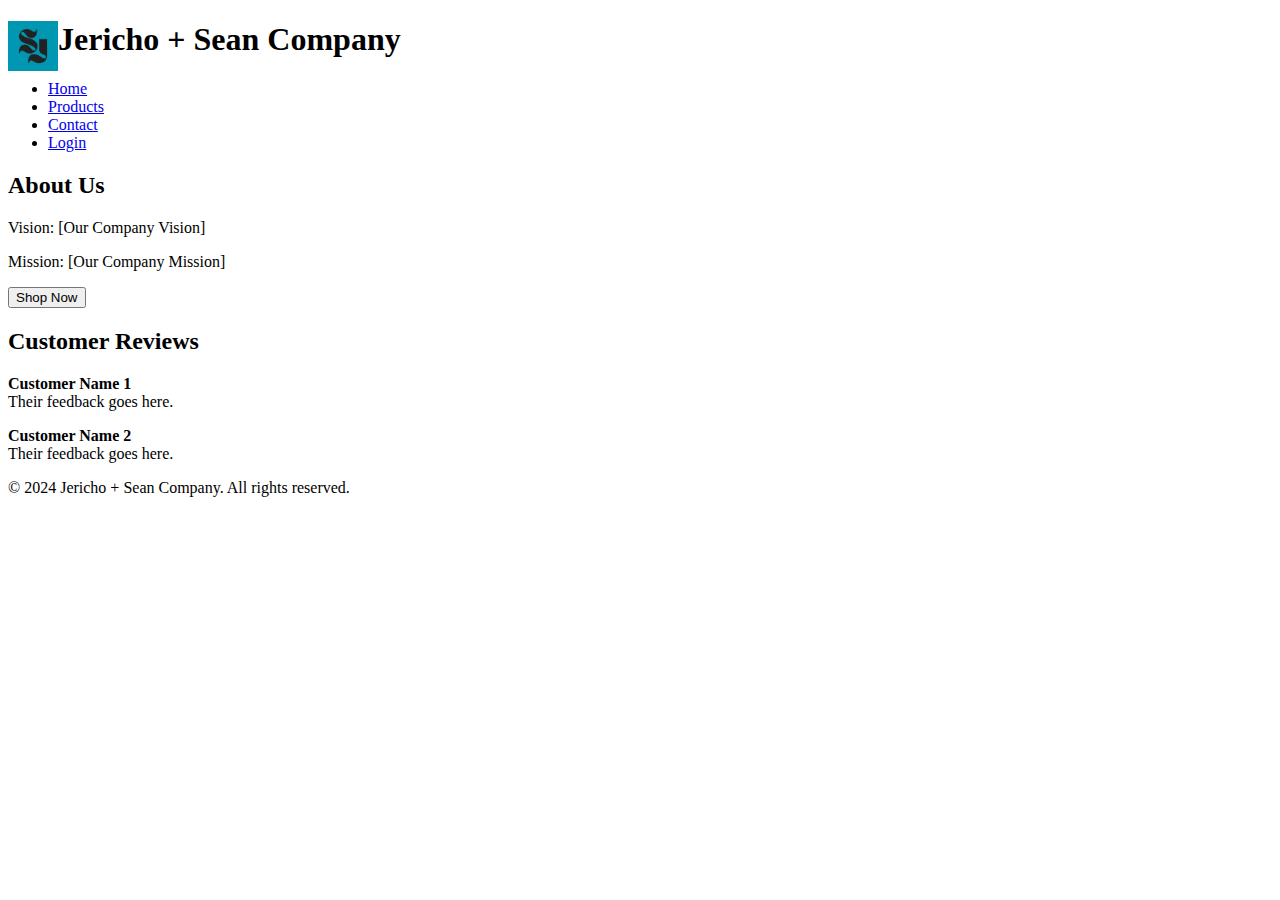
==== index.html @ b0929606 "Added logos. May change later." ====
<!-- index.html -->
<!DOCTYPE html>
<html lang="en">
<head>
    <meta charset="UTF-8">
    <meta name="viewport" content="width=device-width, initial-scale=1.0">
    <title>Jericho + Sean Company</title>
    <link rel="stylesheet" href="styles.css">
</head>
<body>
    <header>
        <img src="logo2.png" alt="Company Logo" style="float:left;" width="50" height="50">
        <h1>Jericho + Sean Company</h1>
    </header>
    <div>
        <nav>
            <ul>
                <li><a href="index.html">Home</a></li>
                <li><a href="products.html">Products</a></li>
                <li><a href="contact.html">Contact</a></li>
                <li><a href="login.html">Login</a></li>
            </ul>
        </nav>
    </div>
    <main>
        <section class="about-us">
            <h2>About Us</h2>
            <p>Vision: [Our Company Vision]</p>
            <p>Mission: [Our Company Mission]</p>
        </section>
        <section class="shop-now">
            <a href="products.html"><button>Shop Now</button></a>
        </section>
        <section class="customer-reviews">
            <h2>Customer Reviews</h2>
            <p><strong>Customer Name 1</strong><br>
            Their feedback goes here.</p>
            <p><strong>Customer Name 2</strong><br>
            Their feedback goes here.</p>
        </section>
    </main>

    <footer>
        <p>&copy; 2024 Jericho + Sean Company. All rights reserved.</p>
    </footer>
</body>
</html>
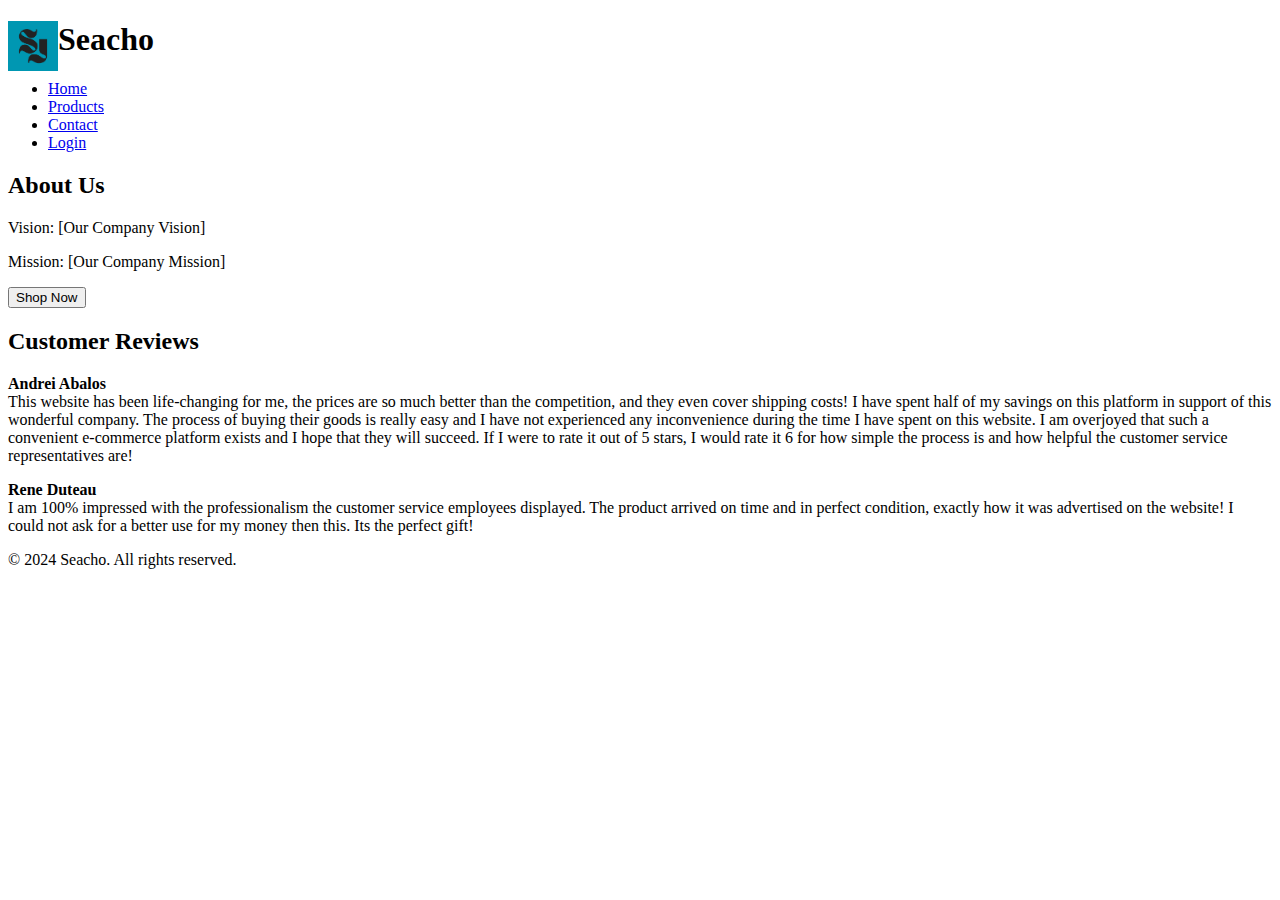
==== commit 93a68aef: "added customer review + changed company name" ====
--- a/index.html
+++ b/index.html
@@ -4,13 +4,13 @@
 <head>
     <meta charset="UTF-8">
     <meta name="viewport" content="width=device-width, initial-scale=1.0">
-    <title>Jericho + Sean Company</title>
+    <title>Seacho</title>
     <link rel="stylesheet" href="styles.css">
 </head>
 <body>
     <header>
         <img src="logo2.png" alt="Company Logo" style="float:left;" width="50" height="50">
-        <h1>Jericho + Sean Company</h1>
+        <h1>Seacho</h1>
     </header>
     <div>
         <nav>
@@ -33,15 +33,21 @@
         </section>
         <section class="customer-reviews">
             <h2>Customer Reviews</h2>
-            <p><strong>Customer Name 1</strong><br>
-            Their feedback goes here.</p>
-            <p><strong>Customer Name 2</strong><br>
-            Their feedback goes here.</p>
+            <p><strong>Andrei Abalos</strong><br>
+                This website has been life-changing for me, the prices are so much better than the competition, and they even cover shipping costs! 
+                I have spent half of my savings on this platform in support of this wonderful company. 
+                The process of buying their goods is really easy and I have not experienced any inconvenience during the time I have spent on this website. 
+                I am overjoyed that such a convenient e-commerce platform exists and I hope that they will succeed. 
+                If I were to rate it out of 5 stars, I would rate it 6 for how simple the process is and how helpful the customer service representatives are!</p>
+            <p><strong>Rene Duteau</strong><br>
+                I am 100% impressed with the professionalism the customer service employees displayed. 
+                The product arrived on time and in perfect condition, exactly how it was advertised on the website! 
+                I could not ask for a better use for my money then this. Its the perfect gift!</p>
         </section>
     </main>
 
     <footer>
-        <p>&copy; 2024 Jericho + Sean Company. All rights reserved.</p>
+        <p>&copy; 2024 Seacho. All rights reserved.</p>
     </footer>
 </body>
 </html>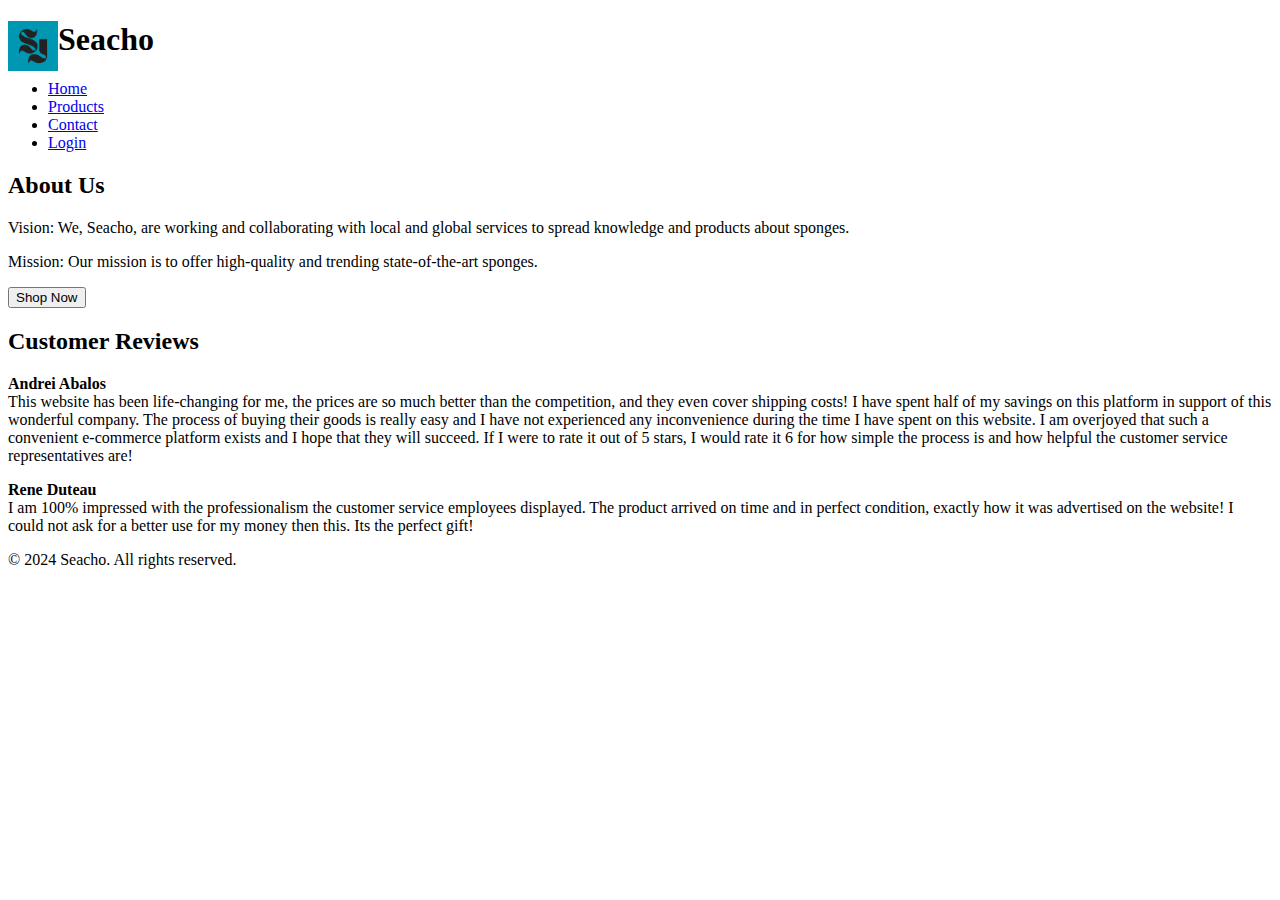
==== commit f75ad270: "mission and vision added" ====
--- a/index.html
+++ b/index.html
@@ -25,8 +25,8 @@
     <main>
         <section class="about-us">
             <h2>About Us</h2>
-            <p>Vision: [Our Company Vision]</p>
-            <p>Mission: [Our Company Mission]</p>
+            <p>Vision: We, Seacho, are working and collaborating with local and global services to spread knowledge and products about sponges. </p>
+            <p>Mission: Our mission is to offer high-quality and trending state-of-the-art sponges. </p>
         </section>
         <section class="shop-now">
             <a href="products.html"><button>Shop Now</button></a>
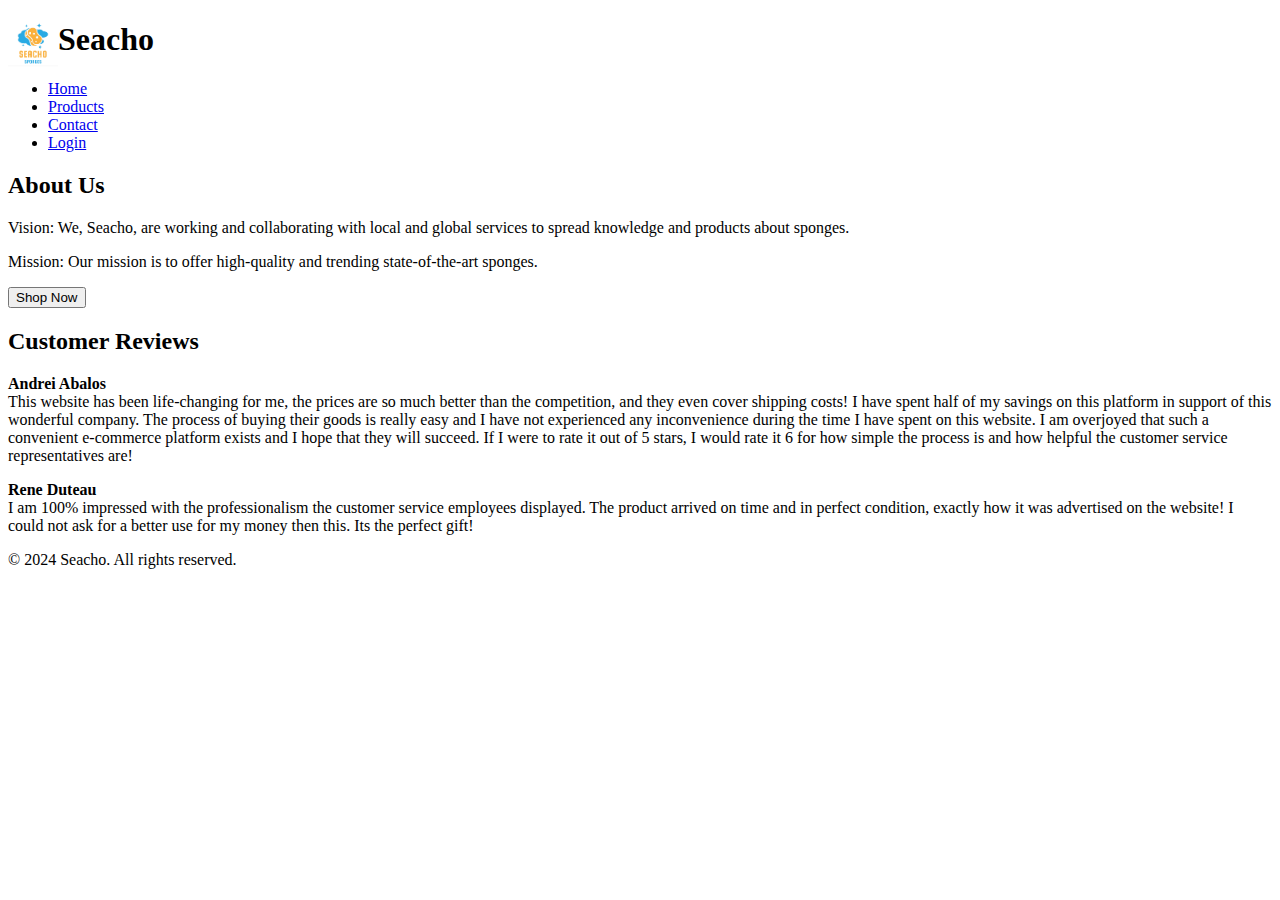
==== commit 4b1b484b: "Final logo." ====
--- a/index.html
+++ b/index.html
@@ -9,7 +9,7 @@
 </head>
 <body>
     <header>
-        <img src="logo2.png" alt="Company Logo" style="float:left;" width="50" height="50">
+        <img src="Seacho.png" alt="Company Logo" style="float:left;" width="50" height="50">
         <h1>Seacho</h1>
     </header>
     <div>
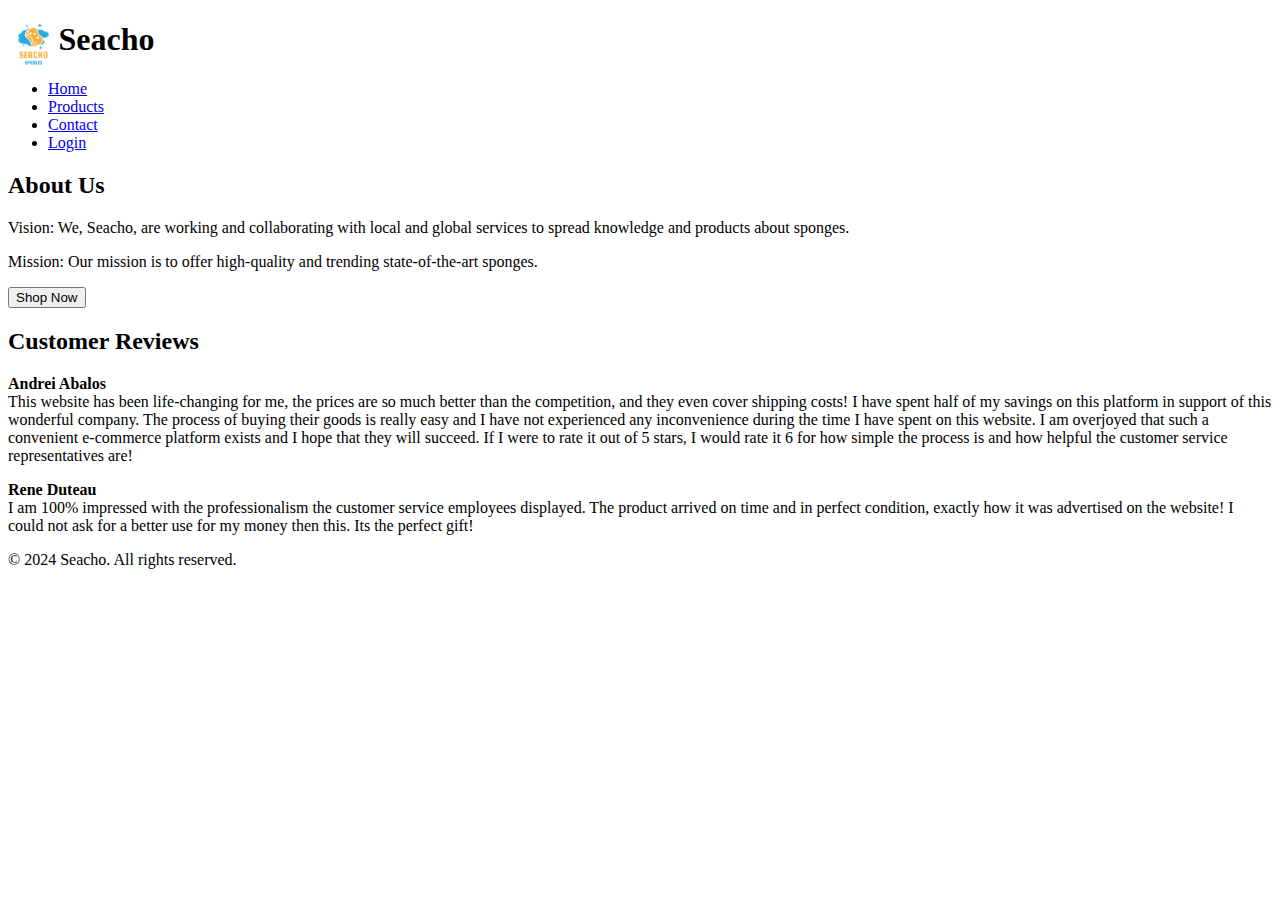
==== commit 2077bdf3: "Fixed product page and logo." ====
--- a/index.html
+++ b/index.html
@@ -1,4 +1,6 @@
 <!-- index.html -->
+<!--Jericho Huelar UCID: 30196518-->
+<!--Sean Sabo UCID: 30181990-->
 <!DOCTYPE html>
 <html lang="en">
 <head>
@@ -9,7 +11,7 @@
 </head>
 <body>
     <header>
-        <img src="Seacho.png" alt="Company Logo" style="float:left;" width="50" height="50">
+        <img src="images/Seacho.png" alt="Company Logo" style="float:left;" width="4%" height="4%">
         <h1>Seacho</h1>
     </header>
     <div>
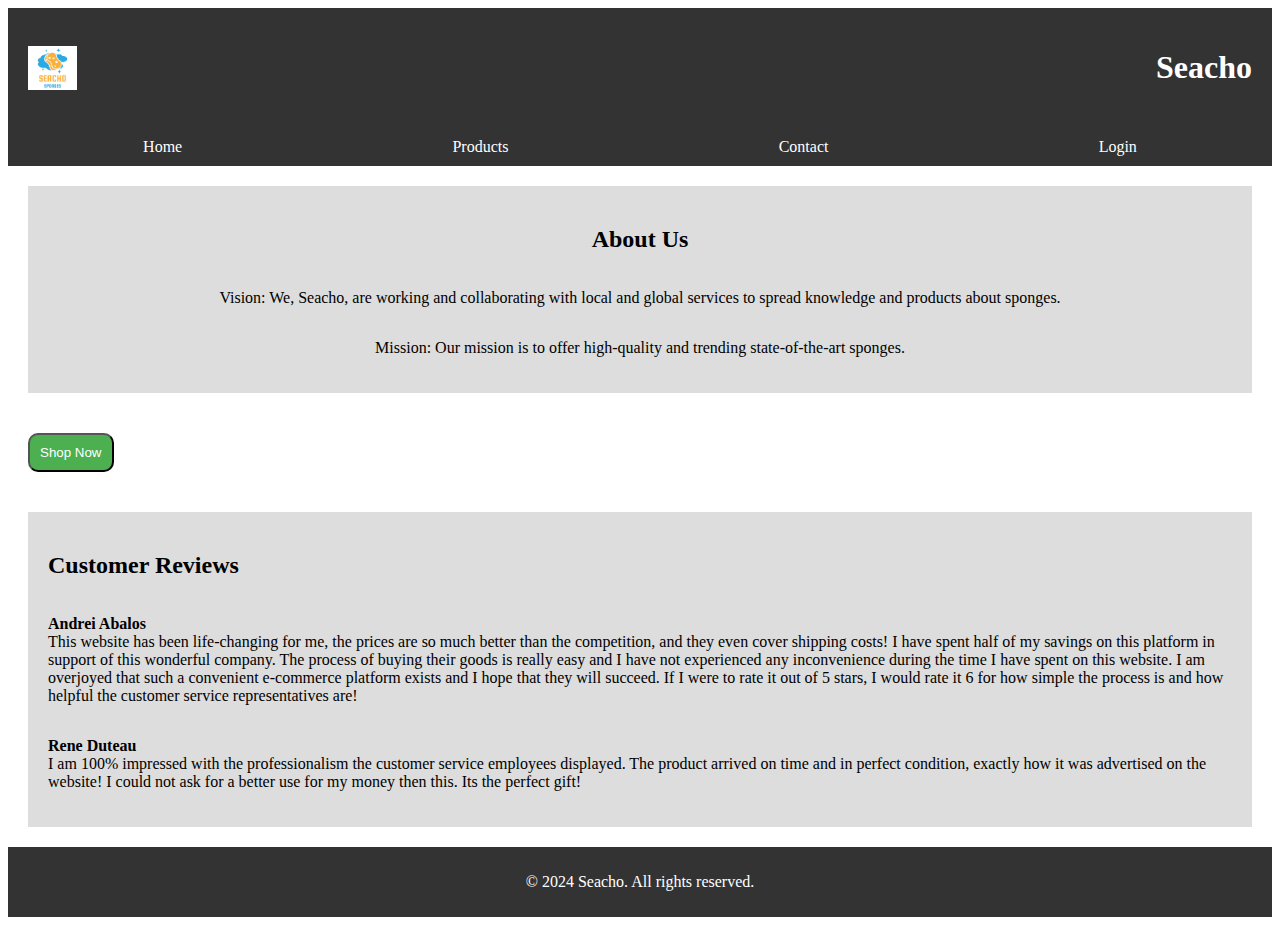
==== commit 559900c2: "index.html css added" ====
--- a/index.html
+++ b/index.html
@@ -10,18 +10,16 @@
     <link rel="stylesheet" href="styles.css">
 </head>
 <body>
-    <header>
+    <header class="index-header">
         <img src="images/Seacho.png" alt="Company Logo" style="float:left;" width="4%" height="4%">
         <h1>Seacho</h1>
     </header>
-    <div>
+    <div class="navigation-bar">
         <nav>
-            <ul>
-                <li><a href="index.html">Home</a></li>
-                <li><a href="products.html">Products</a></li>
-                <li><a href="contact.html">Contact</a></li>
-                <li><a href="login.html">Login</a></li>
-            </ul>
+            <a href="index.html">Home</a>
+            <a href="products.html">Products</a>
+            <a href="contact.html">Contact</a>
+            <a href="login.html">Login</a>
         </nav>
     </div>
     <main>
@@ -31,7 +29,7 @@
             <p>Mission: Our mission is to offer high-quality and trending state-of-the-art sponges. </p>
         </section>
         <section class="shop-now">
-            <a href="products.html"><button>Shop Now</button></a>
+            <a href="products.html"><button class="shop-now-button">Shop Now</button></a>
         </section>
         <section class="customer-reviews">
             <h2>Customer Reviews</h2>
@@ -48,7 +46,7 @@
         </section>
     </main>
 
-    <footer>
+    <footer class="index-footer">
         <p>&copy; 2024 Seacho. All rights reserved.</p>
     </footer>
 </body>
--- a/styles.css
+++ b/styles.css
@@ -0,0 +1,65 @@
+.index-header {
+    display: flex;
+    align-items: center;
+    justify-content: space-between;
+    padding: 20px;
+    margin: 0;
+    background-color: #333;
+    color: white;
+}
+
+.navigation-bar {
+    display: flex;
+    justify-content: space-around;
+    width: 100%;
+    background-color: #333;
+    color: white;
+    text-align: center;
+    padding: 0;
+}
+
+.navigation-bar nav {
+    display: flex;
+    justify-content: space-around;
+    width: 100%;
+}
+
+.navigation-bar a {
+    color: white;
+    padding: 10px 20px 10px 20px;
+    text-decoration: none;
+}
+
+.about-us {
+    display: flex;
+    background-color: #ddd;
+    padding: 20px;
+    margin: 20px;
+    text-align: center;
+    justify-content: center;
+    flex-direction: column;
+}
+
+.shop-now-button {
+    background-color: #4caf50;
+    padding: 10px;
+    margin: 20px;
+    border-radius: 10px;
+    color: white;
+}
+
+.customer-reviews {
+    display: flex;
+    background-color: #ddd;
+    padding: 20px;
+    margin: 20px;
+    flex-direction: column;
+}
+
+.index-footer {
+    background-color: #333;
+    padding: 10px;
+    margin: 0;
+    color: white;
+    text-align: center;
+}